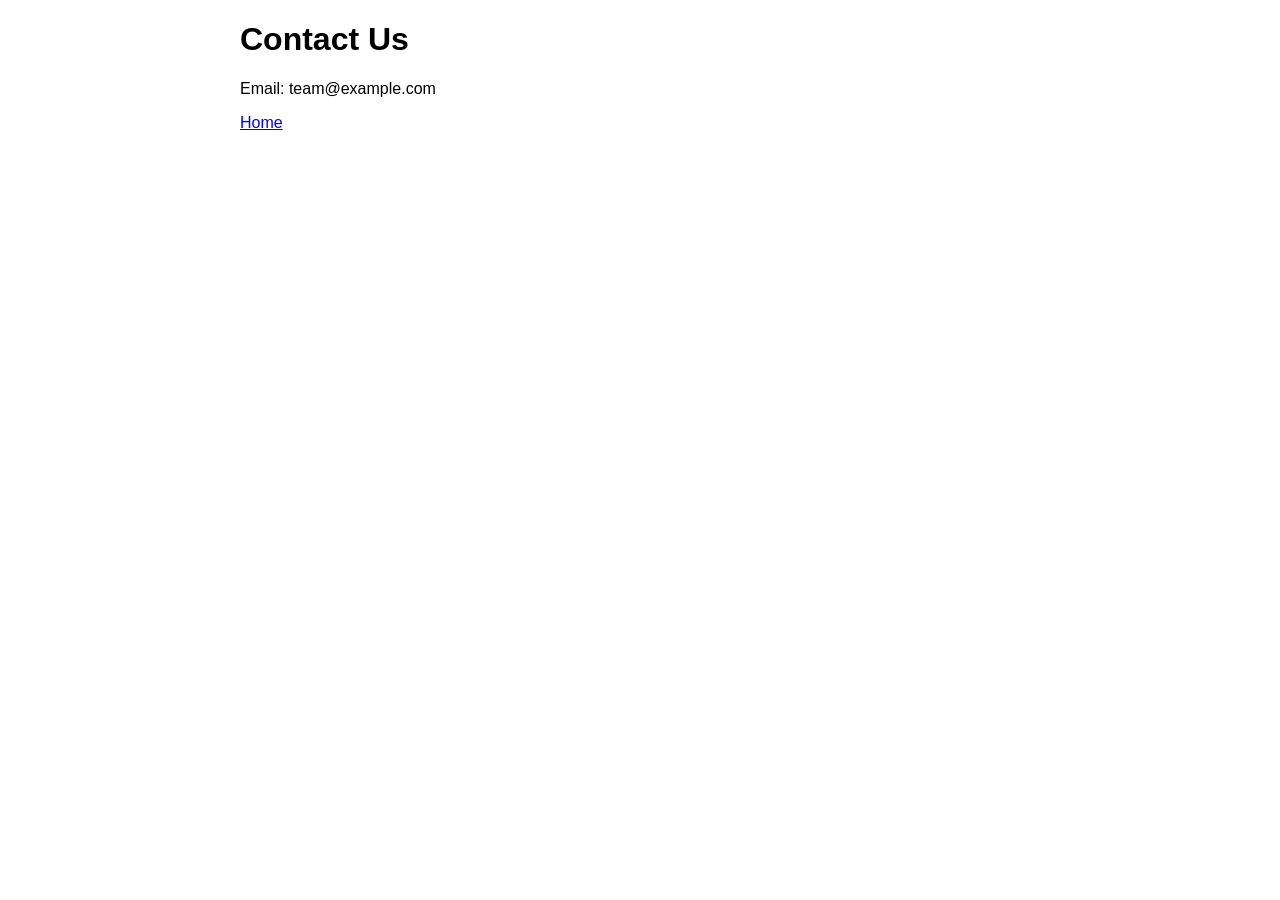
==== contact.html @ f4028143 "contact page added" ====
<!DOCTYPE html>
<html lang="en">
<head>
    <meta charset="UTF-8">
    <title>Contact</title>
    <link rel="stylesheet" href="style.css">
</head>

<body>

    <h1>Contact Us</h1>

    <p>Email: team@example.com</p>

    <a href="index.html">Home</a>

</body>
</html>
---- style.css ----
body {
    font-family: Arial, sans-serif;
    max-width: 800px;
    margin: auto;
}

header {
    margin-bottom: 30px;
}

nav a {
    margin-right: 15px;
}

footer {
    margin-top: 40px;
}
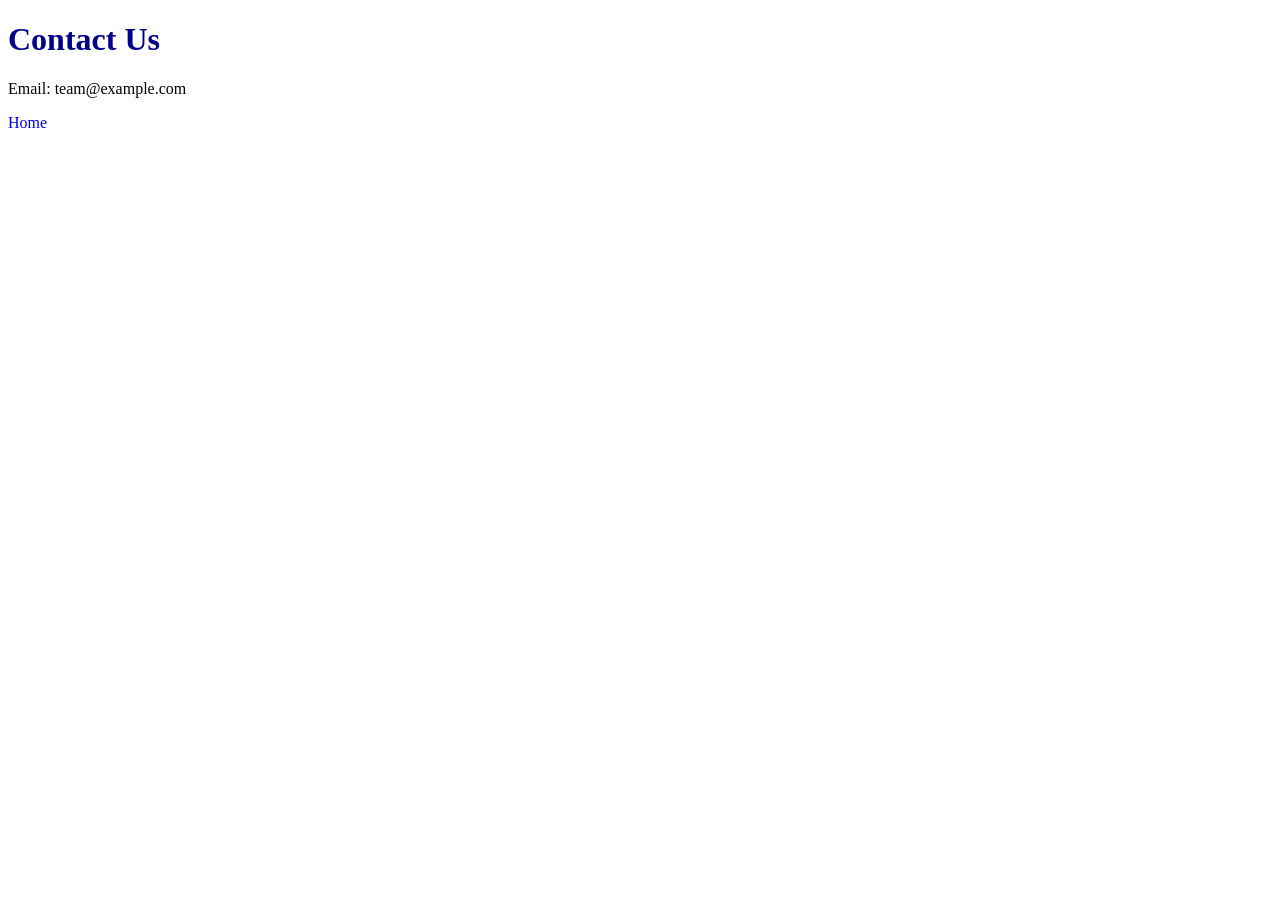
==== commit cc07b9c9: "Merge 6483ada73c897b4c85dbbad889218c21cf21c8f0 into 4aeead0b1ce957e49be5a49e490bb894239f748a" ====
--- a/contact.html
+++ b/contact.html
@@ -10,7 +10,7 @@
 
     <h1>Contact Us</h1>
 
-    <p>Email: team@example.com</p>
+    <p>Email: team@example.com </p>
 
     <a href="index.html">Home</a>
 
--- a/style.css
+++ b/style.css
@@ -1,17 +1,11 @@
-body {
-    font-family: Arial, sans-serif;
-    max-width: 800px;
-    margin: auto;
+h1 {
+    color: darkblue;
 }
 
-header {
-    margin-bottom: 30px;
+nav {
+    margin-top: 10px;
 }
 
-nav a {
-    margin-right: 15px;
-}
-
-footer {
-    margin-top: 40px;
+a {
+    text-decoration: none;
 }
